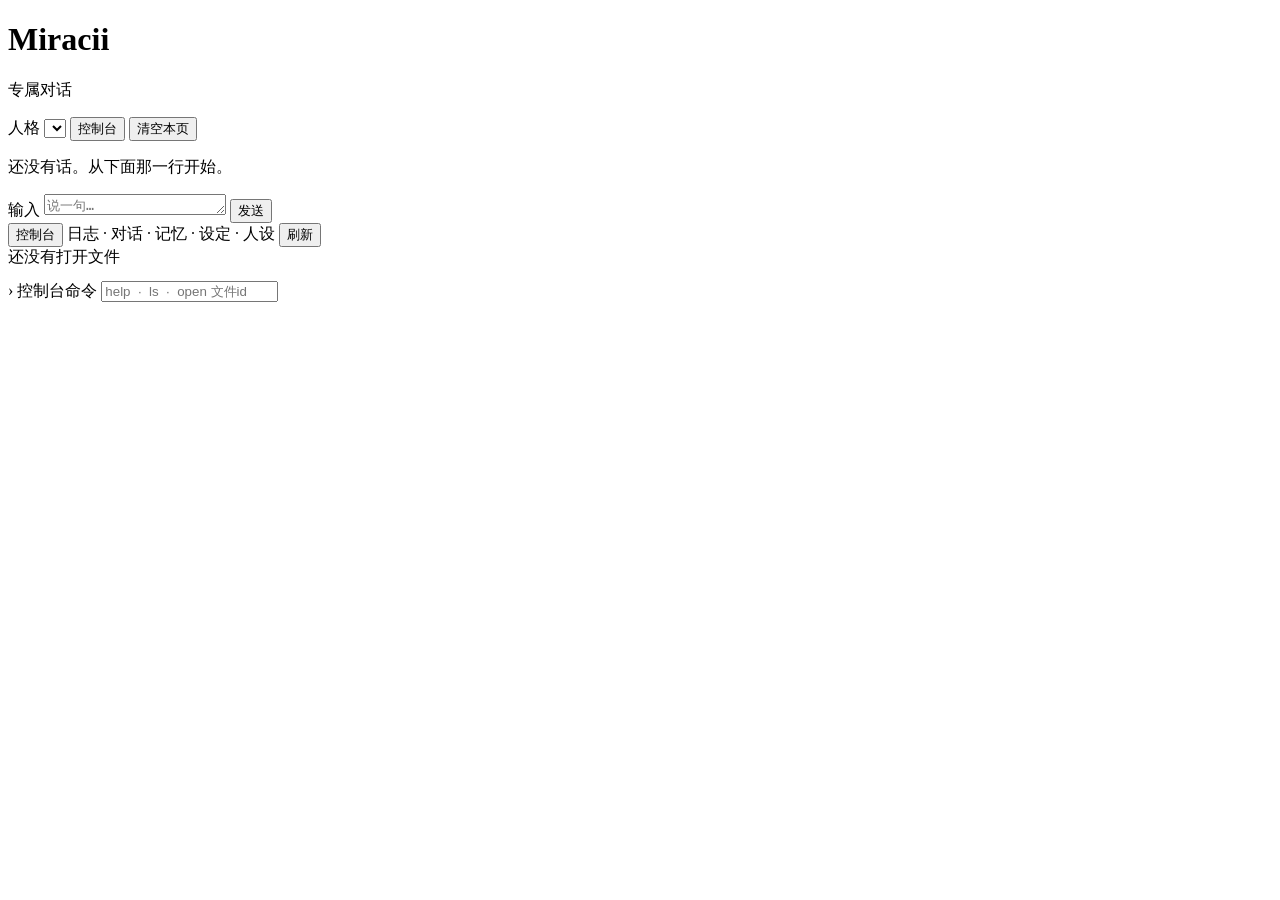
==== app/static/index.html @ feff10dd "Add Miracii local companion runtime with interrupt heartbeat and on-demand clock. EOF  Co-authored-b" ====
<!DOCTYPE html>
<html lang="zh-CN">
  <head>
    <meta charset="UTF-8" />
    <meta name="viewport" content="width=device-width, initial-scale=1" />
    <title>Miracii</title>
    <link rel="stylesheet" href="/static/app.css" />
  </head>
  <body>
    <div class="workspace">
      <div class="shell">
        <header class="top">
          <div class="identity">
            <span class="mark" aria-hidden="true"></span>
            <div>
              <h1 id="persona-name">Miracii</h1>
              <p id="status-line" class="status">专属对话</p>
            </div>
          </div>
          <div class="actions">
            <label class="sr-only" for="persona-select">人格</label>
            <select id="persona-select"></select>
            <button id="console-btn" class="ghost" type="button">控制台</button>
            <button id="clear-btn" class="ghost" type="button">清空本页</button>
          </div>
        </header>

        <main id="thread" class="thread" aria-live="polite">
          <p class="empty" id="empty-hint">还没有话。从下面那一行开始。</p>
        </main>

        <form id="composer" class="composer">
          <label class="sr-only" for="input">输入</label>
          <textarea
            id="input"
            rows="1"
            placeholder="说一句…"
            autocomplete="off"
            maxlength="4000"
          ></textarea>
          <button id="send-btn" type="submit">发送</button>
        </form>
      </div>

      <section class="dock" id="dock">
        <header class="dock-bar">
          <button id="dock-toggle" type="button">控制台</button>
          <span id="dock-hint">日志 · 对话 · 记忆 · 设定 · 人设</span>
          <button id="dock-refresh" class="ghost" type="button">刷新</button>
        </header>
        <div class="dock-body">
          <aside class="dock-tree" id="file-tree"></aside>
          <div class="dock-main">
            <div class="dock-meta" id="file-meta">还没有打开文件</div>
            <pre class="dock-view" id="file-view"></pre>
            <form id="dock-cmd" class="dock-cmd">
              <span aria-hidden="true">›</span>
              <label class="sr-only" for="cmd-input">控制台命令</label>
              <input
                id="cmd-input"
                autocomplete="off"
                spellcheck="false"
                placeholder="help  ·  ls  ·  open 文件id"
              />
            </form>
          </div>
        </div>
      </section>
    </div>
    <script src="/static/app.js"></script>
    <script src="/static/console.js"></script>
  </body>
</html>
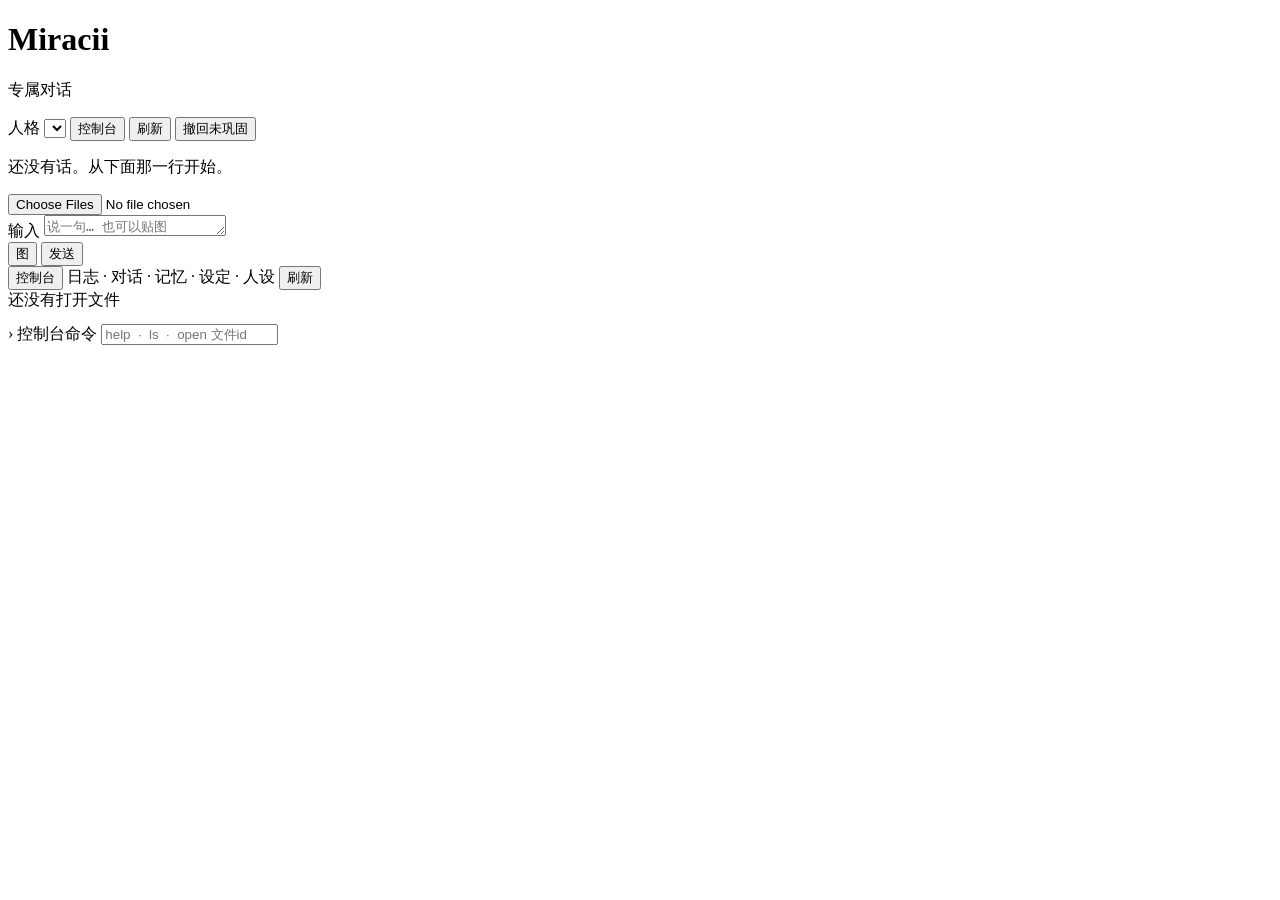
==== commit 6fe254be: "feat: [Holmes-test 正典分层记忆与 v0.0.1 运行时] - 2026-09-21 Co-authored-by: Cursor <cursoragent@cursor.com>" ====
--- a/app/static/index.html
+++ b/app/static/index.html
@@ -2,8 +2,13 @@
 <html lang="zh-CN">
   <head>
     <meta charset="UTF-8" />
-    <meta name="viewport" content="width=device-width, initial-scale=1" />
+    <meta name="viewport" content="width=device-width, initial-scale=1, viewport-fit=cover" />
+    <meta name="theme-color" content="#161310" />
+    <meta name="mobile-web-app-capable" content="yes" />
+    <meta name="apple-mobile-web-app-capable" content="yes" />
+    <meta name="apple-mobile-web-app-title" content="Miracii" />
     <title>Miracii</title>
+    <link rel="manifest" href="/static/manifest.webmanifest" />
     <link rel="stylesheet" href="/static/app.css" />
   </head>
   <body>
@@ -21,7 +26,12 @@
             <label class="sr-only" for="persona-select">人格</label>
             <select id="persona-select"></select>
             <button id="console-btn" class="ghost" type="button">控制台</button>
-            <button id="clear-btn" class="ghost" type="button">清空本页</button>
+            <button id="refresh-btn" class="ghost" type="button" title="从记录重新载入对话，不会删除已经巩固的内容">
+              刷新
+            </button>
+            <button id="clear-btn" class="ghost" type="button" title="只能撤回尚未写入记忆的句子">
+              撤回未巩固
+            </button>
           </div>
         </header>
 
@@ -30,15 +40,22 @@
         </main>
 
         <form id="composer" class="composer">
-          <label class="sr-only" for="input">输入</label>
-          <textarea
-            id="input"
-            rows="1"
-            placeholder="说一句…"
-            autocomplete="off"
-            maxlength="4000"
-          ></textarea>
-          <button id="send-btn" type="submit">发送</button>
+          <input id="image-input" class="sr-only" type="file" accept="image/jpeg,image/png,image/gif,image/webp" multiple />
+          <div class="compose-main">
+            <div id="previews" class="previews" hidden></div>
+            <label class="sr-only" for="input">输入</label>
+            <textarea
+              id="input"
+              rows="1"
+              placeholder="说一句… 也可以贴图"
+              autocomplete="off"
+              maxlength="4000"
+            ></textarea>
+          </div>
+          <div class="compose-actions">
+            <button id="attach-btn" class="ghost attach" type="button" title="发图">图</button>
+            <button id="send-btn" type="submit">发送</button>
+          </div>
         </form>
       </div>
 
@@ -67,7 +84,7 @@
         </div>
       </section>
     </div>
-    <script src="/static/app.js"></script>
-    <script src="/static/console.js"></script>
+    <script src="/static/app.js?v=0.0.1"></script>
+    <script src="/static/console.js?v=0.0.1"></script>
   </body>
 </html>
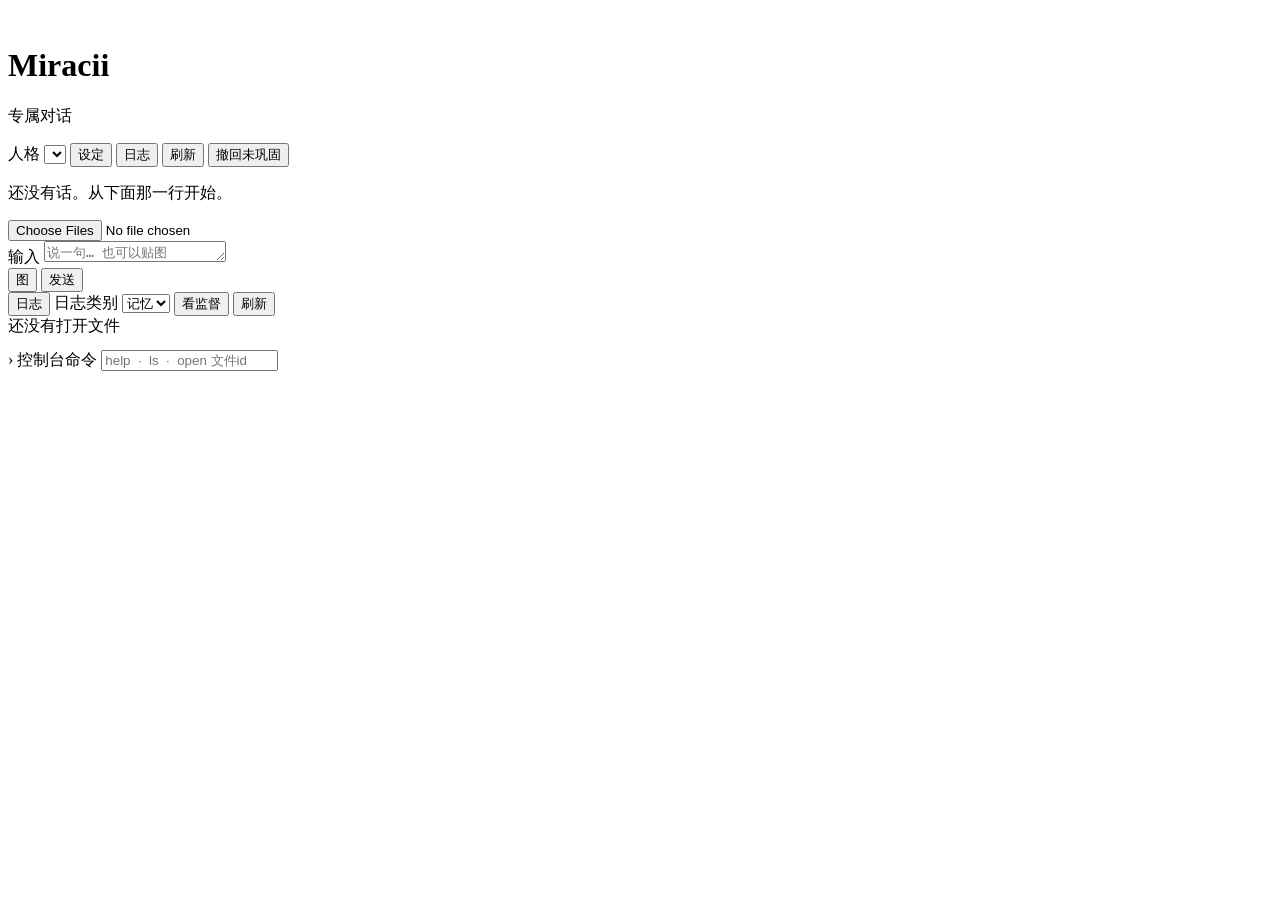
==== commit a0d1b5df: "feat: [主动开口的 Windows 通知；工作室页面与运行时改动] - 2026-10-13 桌面提醒（本次新增） - app/notify.py：她主动开口、且聊天窗口不在前台时发 Windo" ====
--- a/app/static/index.html
+++ b/app/static/index.html
@@ -8,15 +8,18 @@
     <meta name="apple-mobile-web-app-capable" content="yes" />
     <meta name="apple-mobile-web-app-title" content="Miracii" />
     <title>Miracii</title>
+    <link rel="icon" href="/static/favicon.ico" sizes="any" />
+    <link rel="icon" href="/static/favicon.jpg" type="image/jpeg" />
+    <link rel="apple-touch-icon" href="/static/favicon.jpg" />
     <link rel="manifest" href="/static/manifest.webmanifest" />
-    <link rel="stylesheet" href="/static/app.css" />
+    <link rel="stylesheet" href="/static/app.css?v=0.0.7" />
   </head>
   <body>
     <div class="workspace">
       <div class="shell">
         <header class="top">
           <div class="identity">
-            <span class="mark" aria-hidden="true"></span>
+            <img class="mark" src="/static/favicon.jpg" alt="" />
             <div>
               <h1 id="persona-name">Miracii</h1>
               <p id="status-line" class="status">专属对话</p>
@@ -25,7 +28,8 @@
           <div class="actions">
             <label class="sr-only" for="persona-select">人格</label>
             <select id="persona-select"></select>
-            <button id="console-btn" class="ghost" type="button">控制台</button>
+            <button id="studio-btn" class="ghost" type="button">设定</button>
+            <button id="console-btn" class="ghost" type="button">日志</button>
             <button id="refresh-btn" class="ghost" type="button" title="从记录重新载入对话，不会删除已经巩固的内容">
               刷新
             </button>
@@ -34,6 +38,12 @@
             </button>
           </div>
         </header>
+
+        <div id="hold-bar" class="hold-bar" hidden>
+          <span>设定编辑中，回复和巩固已暂停。</span>
+          <a id="hold-edit" href="/studio">回到编辑</a>
+          <button id="hold-resume" class="ghost" type="button">恢复运行</button>
+        </div>
 
         <main id="thread" class="thread" aria-live="polite">
           <p class="empty" id="empty-hint">还没有话。从下面那一行开始。</p>
@@ -59,10 +69,18 @@
         </form>
       </div>
 
+      <div id="toasts" class="toasts" aria-live="polite"></div>
       <section class="dock" id="dock">
+        <div id="dock-resize" class="dock-resize" title="拖高日志"></div>
         <header class="dock-bar">
-          <button id="dock-toggle" type="button">控制台</button>
-          <span id="dock-hint">日志 · 对话 · 记忆 · 设定 · 人设</span>
+          <button id="dock-toggle" type="button">日志</button>
+          <label class="sr-only" for="dock-mode">日志类别</label>
+          <select id="dock-mode">
+            <option value="memory">记忆</option>
+            <option value="runtime">监督</option>
+          </select>
+          <span id="dock-hint"></span>
+          <button id="dock-jump" class="ghost" type="button">看监督</button>
           <button id="dock-refresh" class="ghost" type="button">刷新</button>
         </header>
         <div class="dock-body">
@@ -84,7 +102,7 @@
         </div>
       </section>
     </div>
-    <script src="/static/app.js?v=0.0.1"></script>
-    <script src="/static/console.js?v=0.0.1"></script>
+    <script src="/static/app.js?v=0.0.5"></script>
+    <script src="/static/console.js?v=0.0.5"></script>
   </body>
 </html>
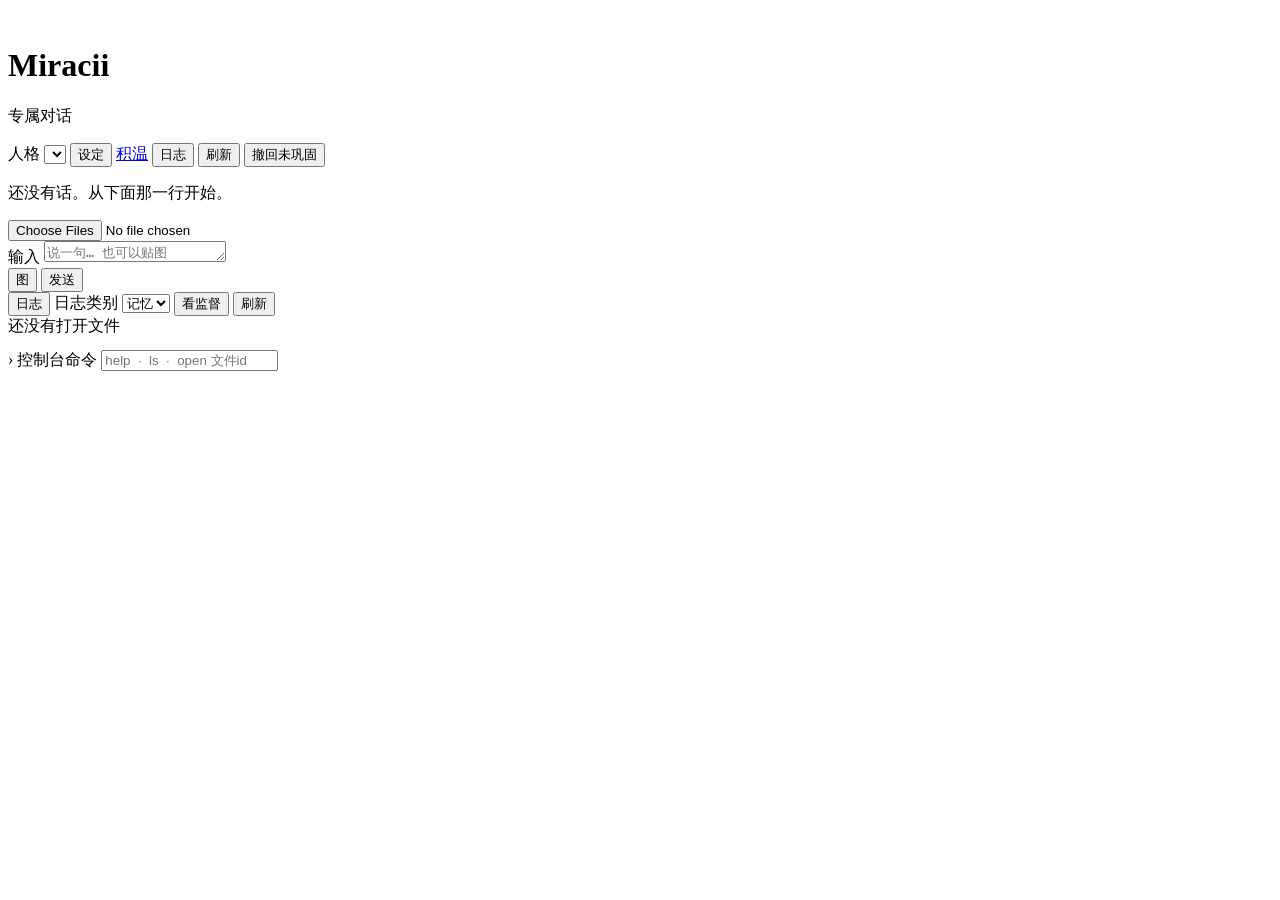
==== commit 51a5b1f7: "feat: [把积温面板做进应用：/warmth 页面 + 就地标注，不用再开终端] - 2026-10-14 背景：人希望直接在看应用时观察她，而不是到项目根目录再开一个终端；另外我给的 http:" ====
--- a/app/static/index.html
+++ b/app/static/index.html
@@ -29,6 +29,7 @@
             <label class="sr-only" for="persona-select">人格</label>
             <select id="persona-select"></select>
             <button id="studio-btn" class="ghost" type="button">设定</button>
+            <a id="warmth-link" class="ghost" href="/warmth" title="看她的积温：六个轴、为什么开口、就地标注">积温</a>
             <button id="console-btn" class="ghost" type="button">日志</button>
             <button id="refresh-btn" class="ghost" type="button" title="从记录重新载入对话，不会删除已经巩固的内容">
               刷新
@@ -103,6 +104,6 @@
       </section>
     </div>
     <script src="/static/app.js?v=0.0.5"></script>
-    <script src="/static/console.js?v=0.0.5"></script>
+    <script src="/static/console.js?v=0.0.6"></script>
   </body>
 </html>
